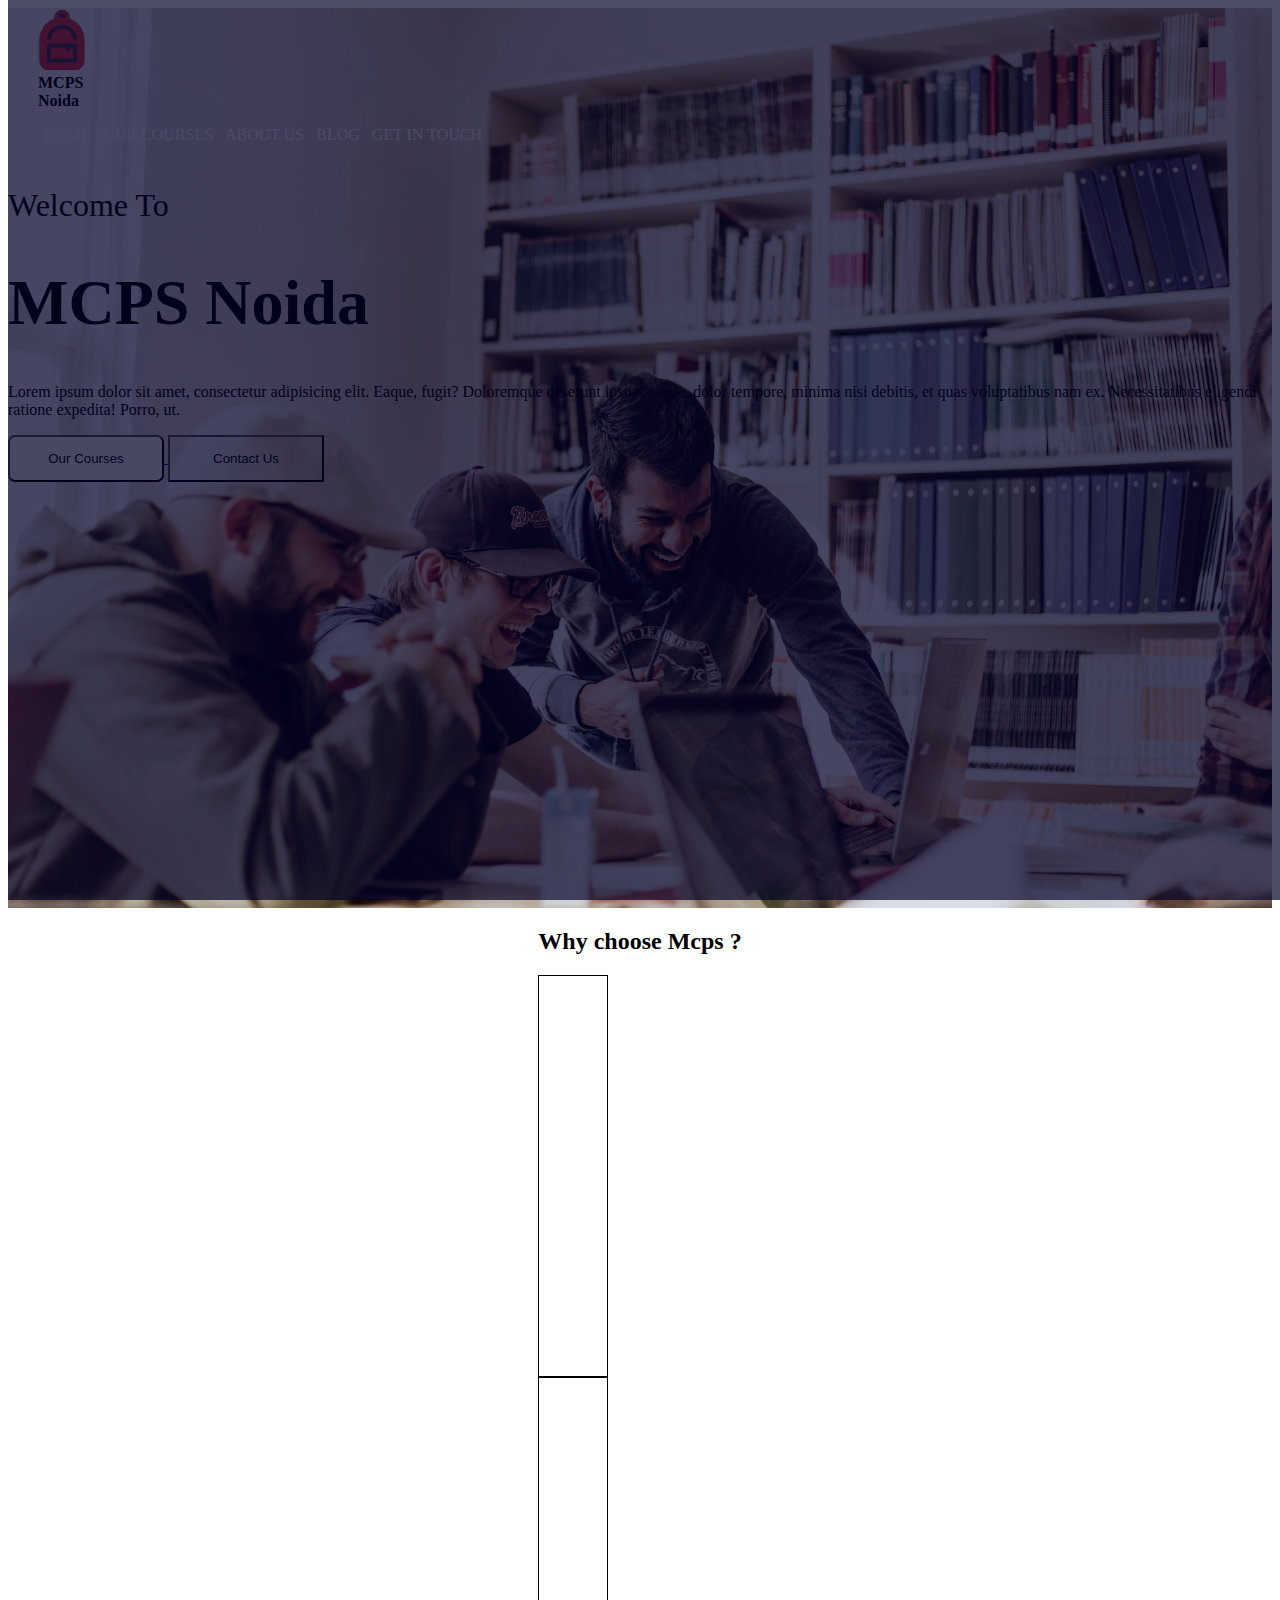
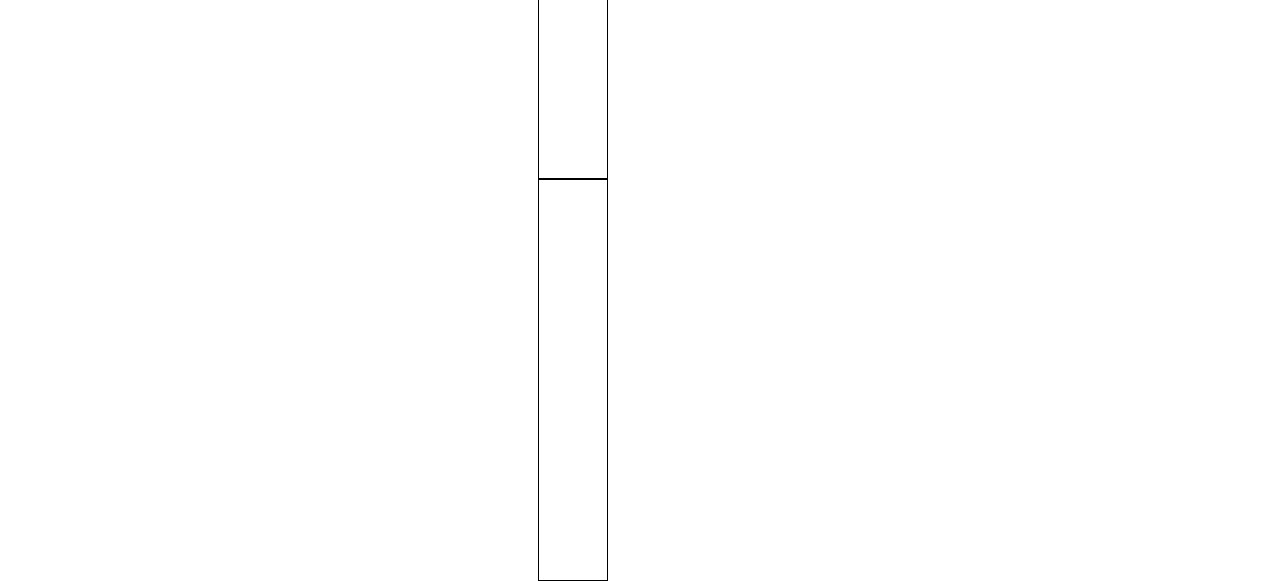
==== Test_project/index.html @ 32dbdedf "Added the navbar and the background image" ====
<!DOCTYPE html>
<html lang="en">
<head>
    <meta charset="UTF-8">
    <meta name="viewport" content="width=device-width, initial-scale=1.0">
    <link href="https://cdn.jsdelivr.net/npm/bootstrap@5.0.2/dist/css/bootstrap.min.css" rel="stylesheet" integrity="sha384-EVSTQN3/azprG1Anm3QDgpJLIm9Nao0Yz1ztcQTwFspd3yD65VohhpuuCOmLASjC" crossorigin="anonymous">
    <script src="https://cdn.jsdelivr.net/npm/bootstrap@5.0.2/dist/js/bootstrap.bundle.min.js" integrity="sha384-MrcW6ZMFYlzcLA8Nl+NtUVF0sA7MsXsP1UyJoMp4YLEuNSfAP+JcXn/tWtIaxVXM" crossorigin="anonymous"></script>
    <link rel="stylesheet" href="style.css">
    <title>Saurabh Pandey</title>
</head>
<body>
    <div class="main">
        <!-- nav part -->
        <div class="nav d-flex justify-content-between">
            <div class="logo-name d-flex mx-5 mt-3">
                <img src="assets/logo-removebg-preview.png" style="z-index: 10;">
                <div class="title d-flex flex-column align-items-center justify-content-center fs-5 text-white" style="z-index: 10;">
                    <div class="one">MCPS</div>
                    <div class="two">Noida</div>
                </div>
            </div>
            <div class="menu-items me-5 mt-3">
                <p>HOME</p>
                <p>OUR COURSES</p>
                <p>ABOUT US</p>
                <p>BLOG</p>
                <p>GET IN TOUCH</p>
            </div>
        </div>

        <div class="container d-flex flex-column align-items-center text-white" style="z-index: 15;">
            <h2 style="z-index: 10; font-size: 2rem; font-weight: 500;">Welcome To</h2>
            <h1 style="z-index: 10; font-size: 4rem; font-weight: 600;">MCPS Noida</h1>
            <p style="z-index: 10;">Lorem ipsum dolor sit amet, consectetur adipisicing elit. Eaque, fugit? Doloremque deserunt ipsum eaque, dolor tempore, minima nisi debitis, et quas voluptatibus nam ex. Necessitatibus eligendi ratione expedita! Porro, ut.</p>

            <div class="buttons d-flex justify-content-between" style="z-index: 10;">
                <a href="courses">
                    <button class="btn1 btn-danger fs-5">Our Courses</button>
                </a>
                <a href="contacts">
                    <button class="btn2 btn-outline-light fs-5">Contact Us</button>
                </a>
            </div>
        </div>
        <div class="dummy-box"></div>
    </div>

    <div class="box2">
        <div class="container2 w-100 h-75">
            <h2 class="text-center mt-3 mb-3">Why choose Mcps ?</h2>
            <div class="perks d-flex justify-content-evenly">
                <div class="trophy"></div>
                <div class="trophy"></div>
                <div class="trophy"></div>
            </div>
        </div>
    </div>
</body>
</html>
---- Test_project/style.css ----
@media only screen and (max-width: 1536px) {
    .main {
        background-image: url("assets/bg-image.jpg");
        background-size: cover;
        background-position: center;
        height: 100vh;
    }

    .dummy-box {
        width: 100%;
        height: 100vh;
        background-color: rgb(3, 1, 40);
        opacity: 0.7;
        position: absolute;
        top: 0;
    }

    .nav {
        margin-left: 30px;
        flex-wrap: nowrap;
        overflow-x: auto; 
    }

    .nav img {
        width: 47px;
        height: 62px;
    }

    .title {
        font-weight: 600;
        width: 62px;
    }

    .menu-items {
        display: flex;
        flex-direction: row;
        align-items: center;
        justify-content: space-around;
        z-index: 10;
        color: whitesmoke;
        width: 450px;
    }

    .container {
        height: 80%;
        justify-content: center;
    }

    .buttons {
        width: 332px;
        height: 47px;
    }
    .btn1 {
        width: 156px;
        height: 100%;
        border-radius: 7px;
    }
    .btn2 { 
        width: 156px;
        height: 100%;
        background-color: transparent;
        border-radius: 7spx;
    }

    .box2 {
        height: 500px;
        display: flex;
        justify-content: center;
    }

    .trophy {
        width: 33.33%;
        height: 400px;
        border: 1px solid black;

    }
}

@media only screen and (max-width: 730px) {
    .nav {
        text-align: center;
    }
    .menu-items {
        font-size: 14px;
        font-weight: 600;
    }
}
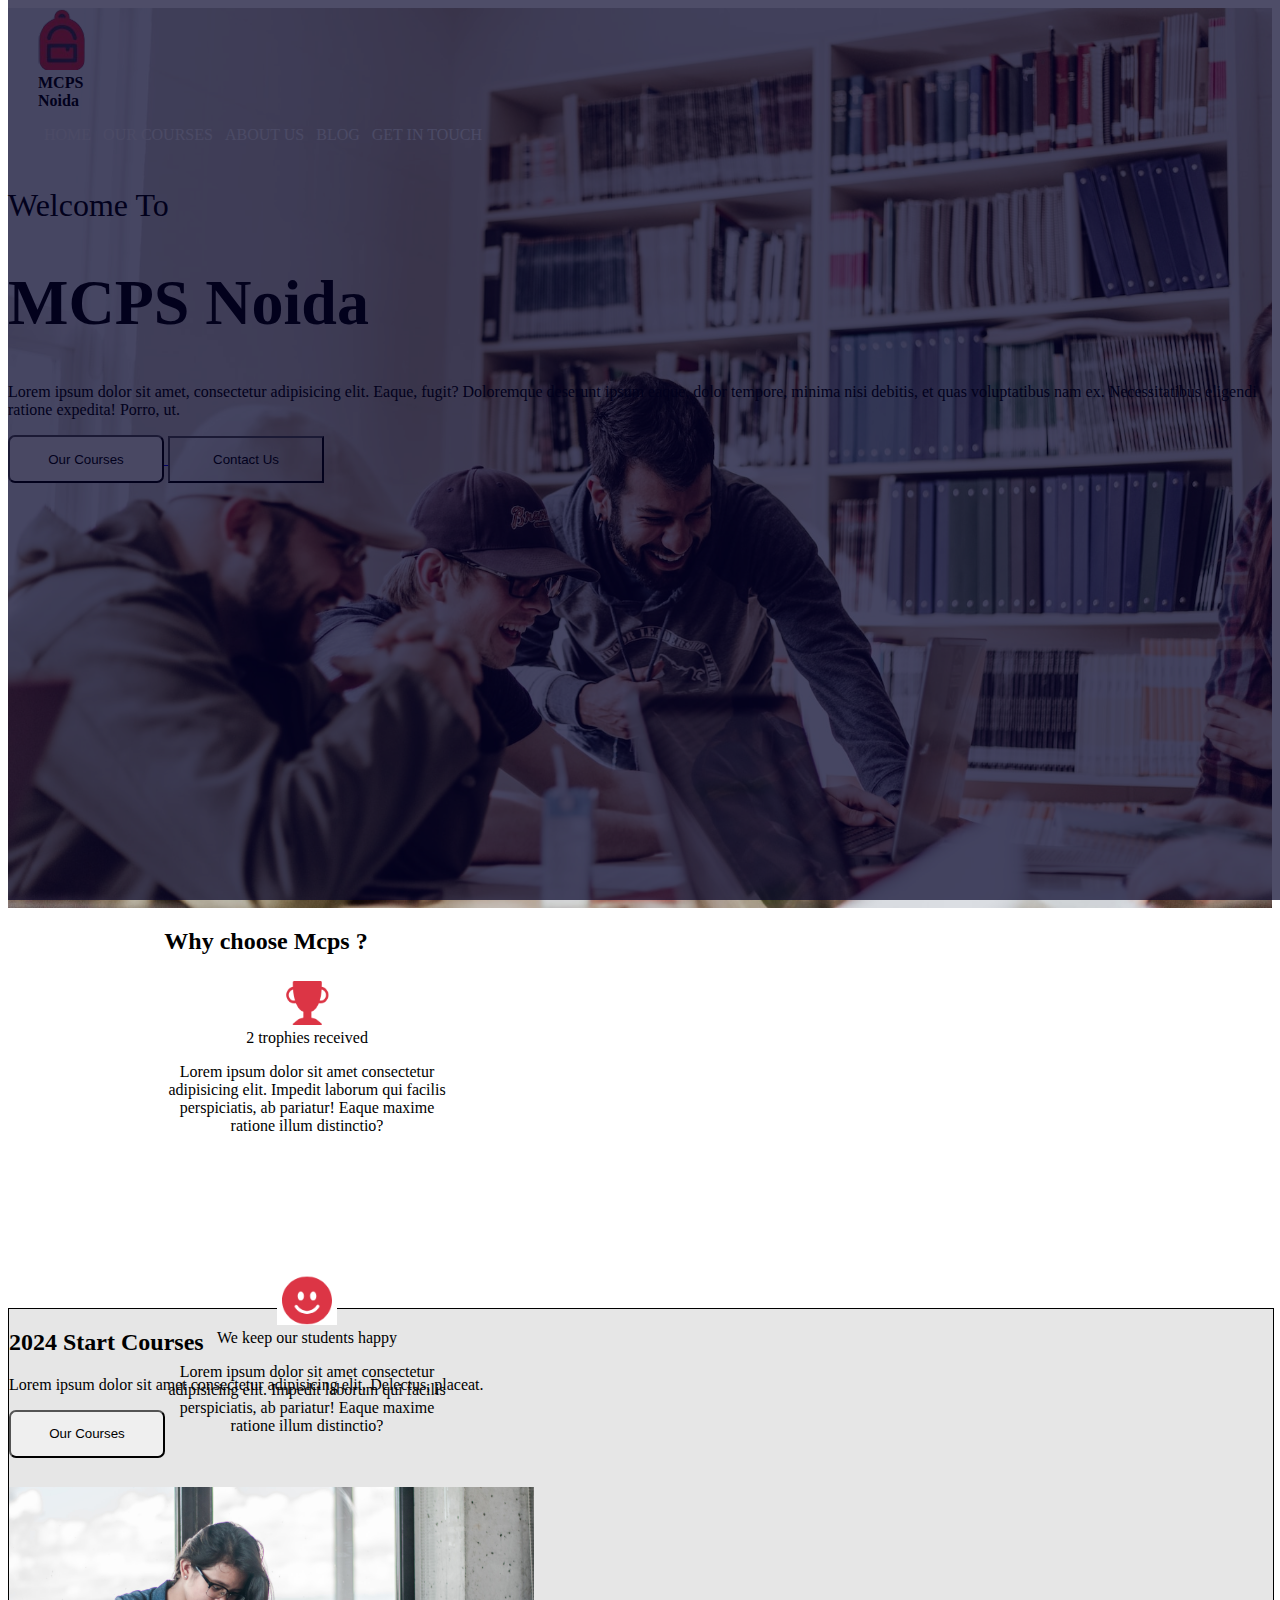
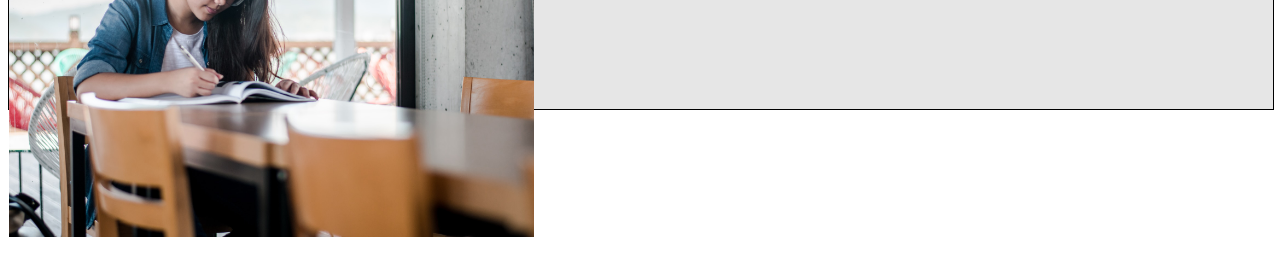
==== commit 250e9afa: "Added two more containers" ====
--- a/Test_project/index.html
+++ b/Test_project/index.html
@@ -49,10 +49,41 @@
         <div class="container2 w-100 h-75">
             <h2 class="text-center mt-3 mb-3">Why choose Mcps ?</h2>
             <div class="perks d-flex justify-content-evenly">
-                <div class="trophy"></div>
-                <div class="trophy"></div>
-                <div class="trophy"></div>
+                <div class="trophy">
+                    <div class="content1 h-100 w-100  d-flex flex-column align-items-center justify-content-center">
+                        <img src="assets/trophy.png" style="height: 50px; width: 50px;">
+                        <div class="fw-600 fs-3">2 trophies received</div>
+                        <p>Lorem ipsum dolor sit amet consectetur adipisicing elit. Impedit laborum qui facilis perspiciatis, ab pariatur! Eaque maxime ratione illum distinctio?</p>
+                    </div>
+                </div>
+                <div class="trophy">
+                    <div class="content1 h-100 w-100  d-flex flex-column align-items-center justify-content-center">
+                        <img src="assets/smile.png" style="height: 50px; width: 60px;">
+                        <div class="fw-600 fs-3">We keep our students happy</div>
+                        <p>Lorem ipsum dolor sit amet consectetur adipisicing elit. Impedit laborum qui facilis perspiciatis, ab pariatur! Eaque maxime ratione illum distinctio?</p>
+                    </div>
+                </div>
+                <div class="trophy">
+                    <div class="content1 h-100 w-100  d-flex flex-column align-items-center justify-content-center">
+                        <img src="assets/location.png" style="height: 50px; width: 40px;">
+                        <div class="fw-600 fs-3">3 locations in UP</div>
+                        <p>Lorem ipsum dolor sit amet consectetur adipisicing elit. Impedit laborum qui facilis perspiciatis, ab pariatur! Eaque maxime ratione illum distinctio?</p>
+                    </div>
+                </div>
             </div>
+        </div>
+    </div>
+
+    <div class="box3">
+        <div class="container3 d-flex align-items-center justify-content-around">
+            <div class="course-text mt-3 border border-dark" style="width: 550px; height: 158px;">
+                <h2 class="fs-2 fw-900">2024 Start Courses</h2>
+                <p>Lorem ipsum dolor sit amet consectetur adipisicing elit. Delectus, placeat.</p>
+                <a href="courses">
+                    <button class="btn1 btn-danger fs-5">Our Courses</button>
+                </a>
+            </div>
+            <img src="assets/course-img.jpg" style="height: 350px; width: 525px;" class="con3-img mb-3 mt-3 border border-dark">
         </div>
     </div>
 </body>
--- a/Test_project/style.css
+++ b/Test_project/style.css
@@ -63,16 +63,29 @@
     }
 
     .box2 {
-        height: 500px;
+        height: 400px;
         display: flex;
         justify-content: center;
     }
 
     .trophy {
-        width: 33.33%;
+        text-align: center;
+        width: 30%;
+        height: 300px;
+        /* border: 1px solid black; */
+        flex-wrap: wrap;
+    }
+
+    .box3 {
+        border: 1px solid black;
+        width: 100%;
         height: 400px;
-        border: 1px solid black;
-
+        background-color: rgb(230, 230, 230);
+    }
+    .btn1 {
+        width: 156px;
+        height: 48px;
+        border-radius: 7px;
     }
 }
 
@@ -84,4 +97,44 @@
         font-size: 14px;
         font-weight: 600;
     }
+}
+
+@media only screen and (max-width: 990px) {
+    .box2 {
+        height: 80%;
+    }
+    .container {
+        display: flex;
+        align-items: center;
+    }
+    .trophy {
+        width: 80%;
+        height: 33.33%;
+    }
+    .perks {
+        flex-direction: column;
+        align-items: center;
+        height: 100%;
+    }
+}
+
+@media  only screen and (max-width: 1088px) {
+    .container3 {
+        flex-direction: column;
+        align-items: center;
+    }
+    .box3 {
+        height: 80%;
+    }
+}
+
+@media only screen and (max-width: 660px) {
+
+}
+
+@media only screen and (max-width: 560px) {
+    .box3 img {
+        width: 10%;
+        border: 1px solid black;
+    }
 }